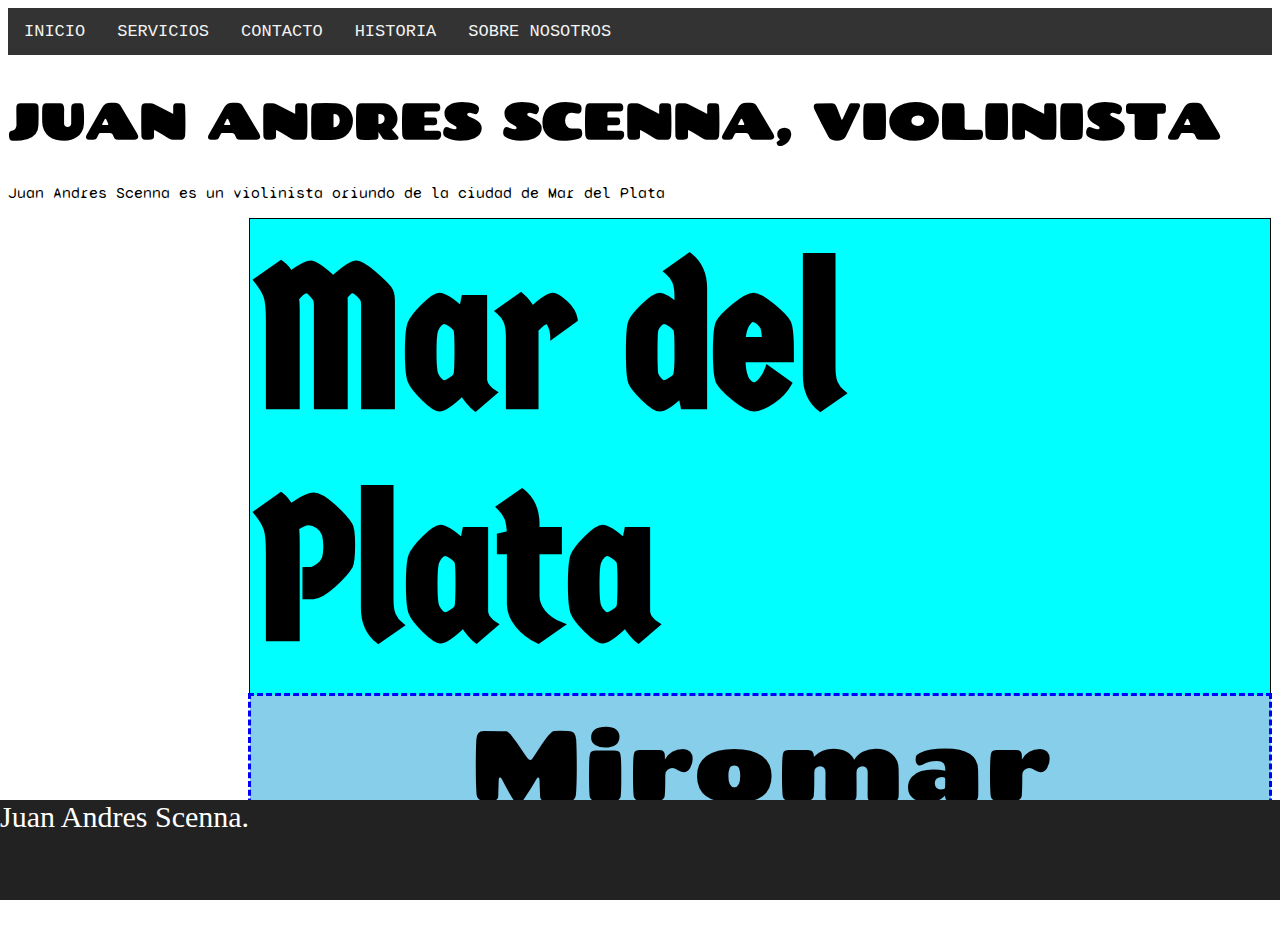
==== index.html @ e47b56a1 "tarea" ====
<!DOCTYPE html>
<html lang="es">
<head>
    <meta charset="UTF-8">
    <meta content="width=device-width, initial-scale=1.0" name="viewport">
    <link href="css/estilos.css" rel="stylesheet">
    <title></title>
    <link rel="preconnect" href="https://fonts.gstatic.com">
    <link href="https://fonts.googleapis.com/css2?family=Chango&display=swap" rel="stylesheet">
    <link href="https://fonts.googleapis.com/css2?family=Chango&family=Syne+Mono&display=swap" rel="stylesheet">
    <link href="https://fonts.googleapis.com/css2?family=Germania+One&display=swap" rel="stylesheet">
</head>
<body>
<header class="topnav">
    <a class="active" href="index.html">INICIO</a>
    <a href="servicios.html">SERVICIOS</a>
    <a href="contacto.html">CONTACTO</a>
    <a href="historia.html">HISTORIA</a>
    <a href="sobremi.html">SOBRE NOSOTROS</a>
</header>
<main>
    <h1 style="font-family: 'Chango', cursive;"> JUAN ANDRES SCENNA, VIOLINISTA </h1>
    <p style="font-family: 'Syne Mono', monospace;"> Juan Andres Scenna es un violinista oriundo de la ciudad de Mar del
        Plata </p>

    <div id="margin" style="margin-left: 10%; ">
        <table style="list-style-type: circle;margin-left: 10%; margin-bottom: 10%">
            <tr>
                <th id="mardelplata">Mar del Plata</th>
            </tr>
            <tr style="border:3px dashed blue;">
                <td id="miromar">Miromar</td>
            </tr>
        </table>
    </div>
</main>
<footer>
    Juan Andres Scenna.
</footer>
</body>
</html>
---- css/estilos.css ----
h1 {
    font-family: 'Courier New', monospace;
    font-size: 50px;
}

.topnav {
    background-color: #333;
    overflow: hidden;
}

.topnav a {
    float: left;
    font-family: 'Open Sans', monospace;
    color: #f2f2f2;
    text-align: center;
    padding: 14px 16px;
    text-decoration: none;
    font-size: 17px;
}

footer {
    background: #222;
    width: 100%;
    height: 100px;
    position: absolute;
    bottom: 0;
    left: 0;
    font-size: 30px;
    color: #ffffff;
}

input[type=text] {
    width: 100%;
    padding: 12px 20px;
    margin: 8px 0;
    box-sizing: border-box;
}

table, th, td {
    border: 1px solid black;
    border-collapse: collapse;
}

th, td {
    padding: 5px;
    text-align: left;
}

#mardelplata {
    font-family: 'Germania One', cursive;
    font-size: 200px;
    background-color: aqua;
}

#miromar {
    font-family: 'Chango', cursive;
    font-size: 100px;
    background-color: skyblue;
    text-align: center;
}
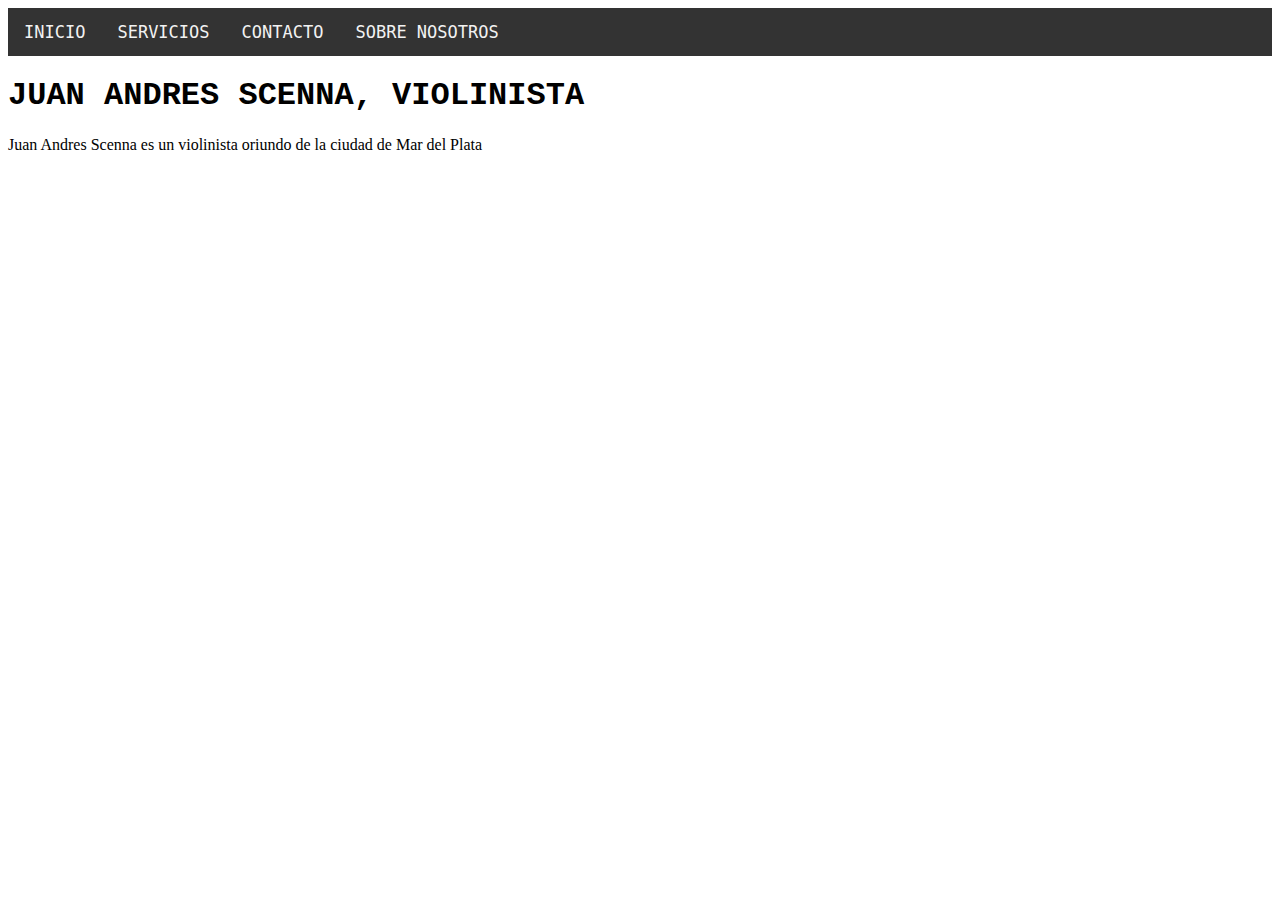
==== commit f5e46037: "Inicial commit vacio" ====
--- a/index.html
+++ b/index.html
@@ -1,42 +1,20 @@
 <!DOCTYPE html>
 <html lang="es">
 <head>
-    <meta charset="UTF-8">
-    <meta content="width=device-width, initial-scale=1.0" name="viewport">
-    <link href="css/estilos.css" rel="stylesheet">
-    <title></title>
-    <link rel="preconnect" href="https://fonts.gstatic.com">
-    <link href="https://fonts.googleapis.com/css2?family=Chango&display=swap" rel="stylesheet">
-    <link href="https://fonts.googleapis.com/css2?family=Chango&family=Syne+Mono&display=swap" rel="stylesheet">
-    <link href="https://fonts.googleapis.com/css2?family=Germania+One&display=swap" rel="stylesheet">
+	<meta charset="UTF-8">
+	<meta name="viewport" content="width=device-width, initial-scale=1.0">
+	 <link rel="stylesheet" href="css/styles.css">
+	<title></title>
 </head>
 <body>
-<header class="topnav">
-    <a class="active" href="index.html">INICIO</a>
-    <a href="servicios.html">SERVICIOS</a>
-    <a href="contacto.html">CONTACTO</a>
-    <a href="historia.html">HISTORIA</a>
-    <a href="sobremi.html">SOBRE NOSOTROS</a>
-</header>
-<main>
-    <h1 style="font-family: 'Chango', cursive;"> JUAN ANDRES SCENNA, VIOLINISTA </h1>
-    <p style="font-family: 'Syne Mono', monospace;"> Juan Andres Scenna es un violinista oriundo de la ciudad de Mar del
-        Plata </p>
+	<div class="topnav">
+  <a class="active" href="index.html">INICIO</a>
+  <a href="servicios.html">SERVICIOS</a>
+  <a href="contacto.html">CONTACTO</a>
+  <a href="sobrenosotros.html">SOBRE NOSOTROS</a>
 
-    <div id="margin" style="margin-left: 10%; ">
-        <table style="list-style-type: circle;margin-left: 10%; margin-bottom: 10%">
-            <tr>
-                <th id="mardelplata">Mar del Plata</th>
-            </tr>
-            <tr style="border:3px dashed blue;">
-                <td id="miromar">Miromar</td>
-            </tr>
-        </table>
-    </div>
-</main>
-<footer>
-    Juan Andres Scenna.
-</footer>
+</div>
+	<h1> JUAN ANDRES SCENNA, VIOLINISTA </h1>
+	<p> Juan Andres Scenna es un violinista oriundo de la ciudad de Mar del Plata  </p>
 </body>
-</html>
-
+</html>--- a/css/styles.css
+++ b/css/styles.css
@@ -0,0 +1,20 @@
+
+h1{
+font-family: 'Courier New', monospace;
+font-size:50
+;
+}
+.topnav {
+  background-color: #333;
+  overflow: hidden;
+}
+
+.topnav a {
+  float: left;
+  font-family: 'Open Sans', monospace;
+  color: #f2f2f2;
+  text-align: center;
+  padding: 14px 16px;
+  text-decoration: none;
+  font-size: 17px;
+}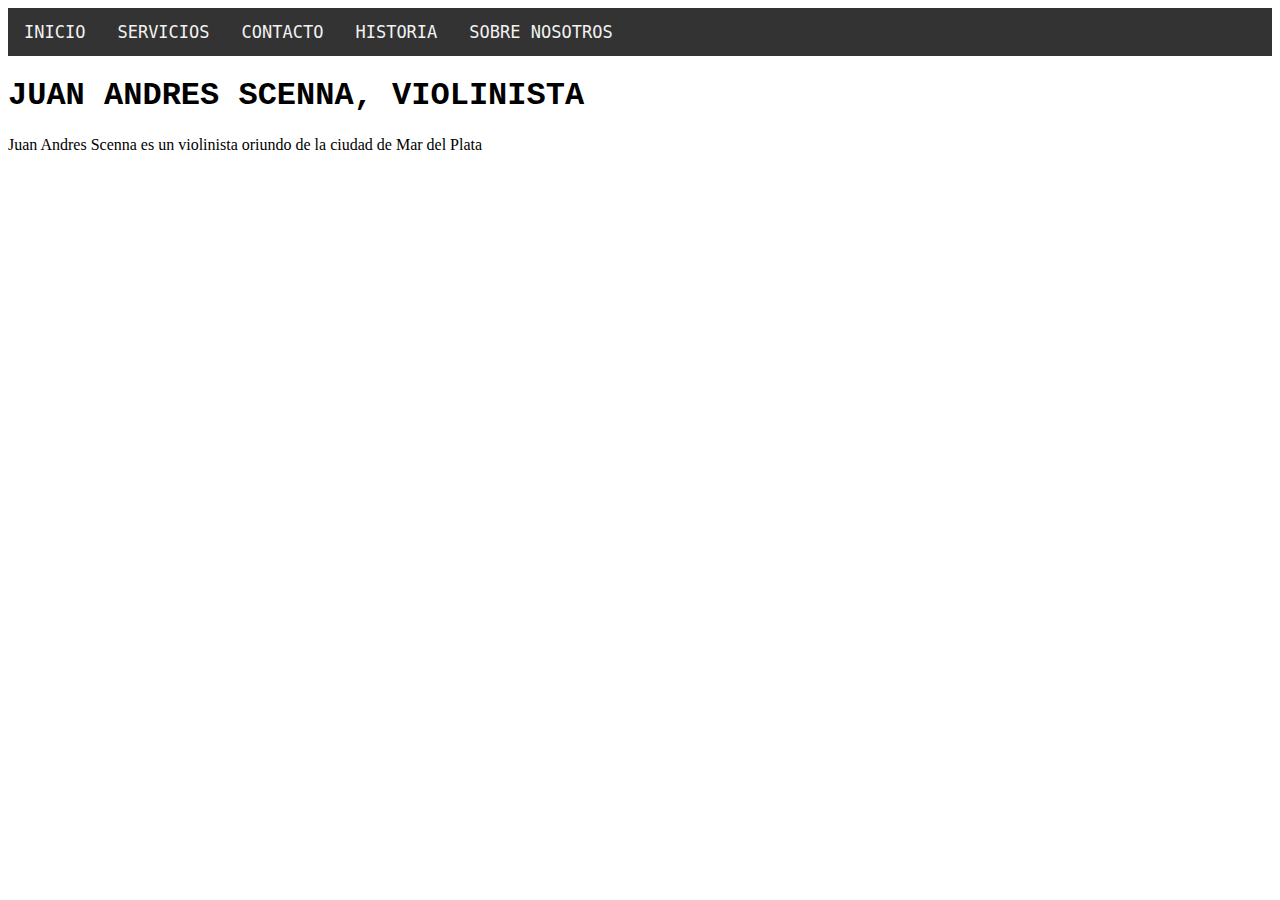
==== commit 50ecf7d6: "anadir una mas pagina" ====
--- a/index.html
+++ b/index.html
@@ -1,20 +1,21 @@
 <!DOCTYPE html>
 <html lang="es">
 <head>
-	<meta charset="UTF-8">
-	<meta name="viewport" content="width=device-width, initial-scale=1.0">
-	 <link rel="stylesheet" href="css/styles.css">
-	<title></title>
+    <meta charset="UTF-8">
+    <meta content="width=device-width, initial-scale=1.0" name="viewport">
+    <link href="css/styles.css" rel="stylesheet">
+    <title></title>
 </head>
 <body>
-	<div class="topnav">
-  <a class="active" href="index.html">INICIO</a>
-  <a href="servicios.html">SERVICIOS</a>
-  <a href="contacto.html">CONTACTO</a>
-  <a href="sobrenosotros.html">SOBRE NOSOTROS</a>
+<div class="topnav">
+    <a class="active" href="index.html">INICIO</a>
+    <a href="servicios.html">SERVICIOS</a>
+    <a href="contacto.html">CONTACTO</a>
+    <a href="historia.html">HISTORIA</a>
+    <a href="sobrenosotros.html">SOBRE NOSOTROS</a>
 
 </div>
-	<h1> JUAN ANDRES SCENNA, VIOLINISTA </h1>
-	<p> Juan Andres Scenna es un violinista oriundo de la ciudad de Mar del Plata  </p>
+<h1> JUAN ANDRES SCENNA, VIOLINISTA </h1>
+<p> Juan Andres Scenna es un violinista oriundo de la ciudad de Mar del Plata </p>
 </body>
 </html>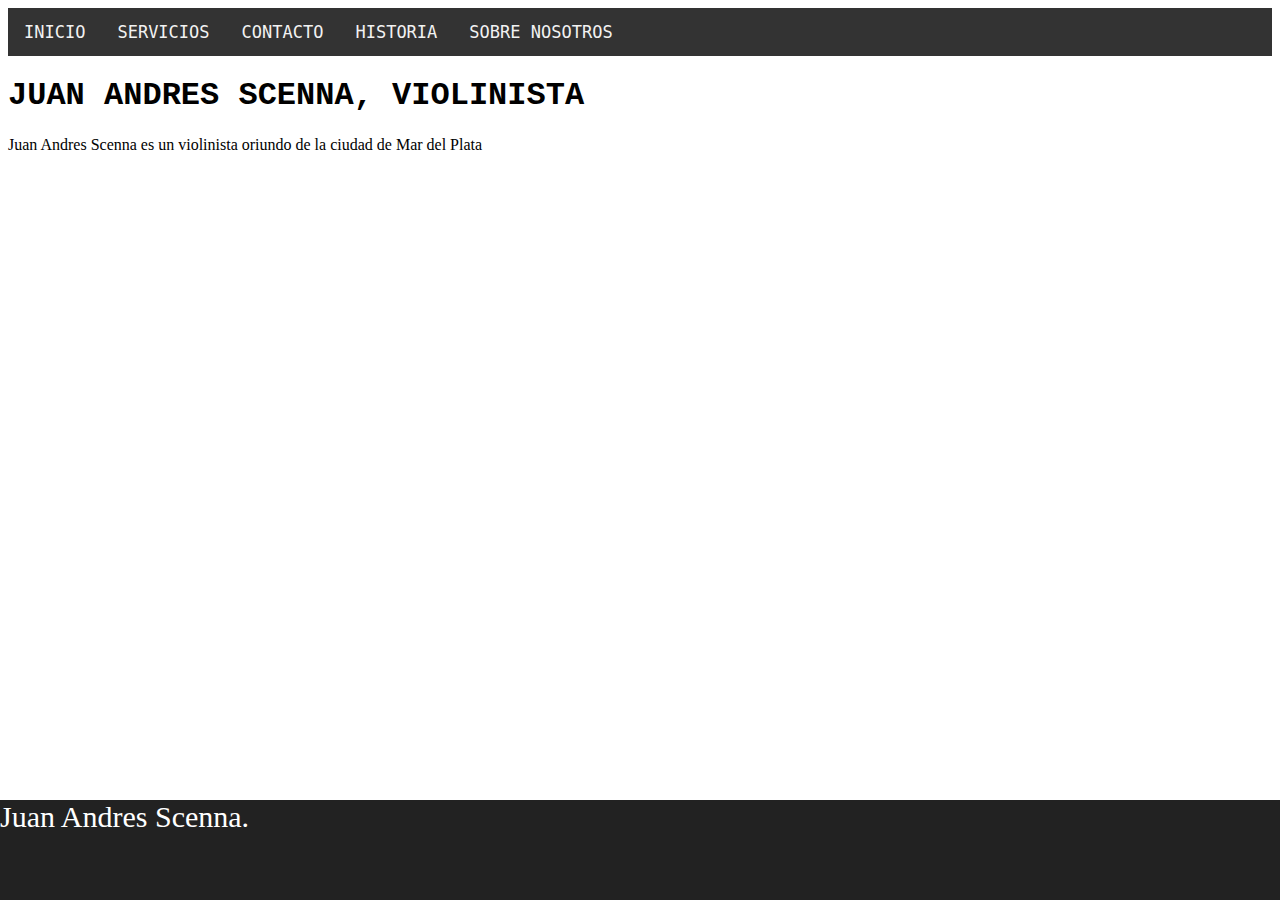
==== commit ad78c440: "anadir estylos" ====
--- a/index.html
+++ b/index.html
@@ -4,18 +4,23 @@
     <meta charset="UTF-8">
     <meta content="width=device-width, initial-scale=1.0" name="viewport">
     <link href="css/styles.css" rel="stylesheet">
+    <link href="css/foot.css" rel="stylesheet">
     <title></title>
 </head>
 <body>
-<div class="topnav">
+<header class="topnav">
     <a class="active" href="index.html">INICIO</a>
     <a href="servicios.html">SERVICIOS</a>
     <a href="contacto.html">CONTACTO</a>
     <a href="historia.html">HISTORIA</a>
-    <a href="sobrenosotros.html">SOBRE NOSOTROS</a>
-
-</div>
-<h1> JUAN ANDRES SCENNA, VIOLINISTA </h1>
-<p> Juan Andres Scenna es un violinista oriundo de la ciudad de Mar del Plata </p>
+    <a href="sobremi.html">SOBRE NOSOTROS</a>
+</header>
+<main>
+    <h1> JUAN ANDRES SCENNA, VIOLINISTA </h1>
+    <p> Juan Andres Scenna es un violinista oriundo de la ciudad de Mar del Plata </p>
+</main>
+<footer>
+    Juan Andres Scenna.
+</footer>
 </body>
 </html>--- a/css/foot.css
+++ b/css/foot.css
@@ -0,0 +1,10 @@
+footer {
+    background:#222;
+    width:100%;
+    height:100px;
+    position:absolute;
+    bottom:0;
+    left:0;
+    font-size: 30px;
+    color:  #ffffff;
+}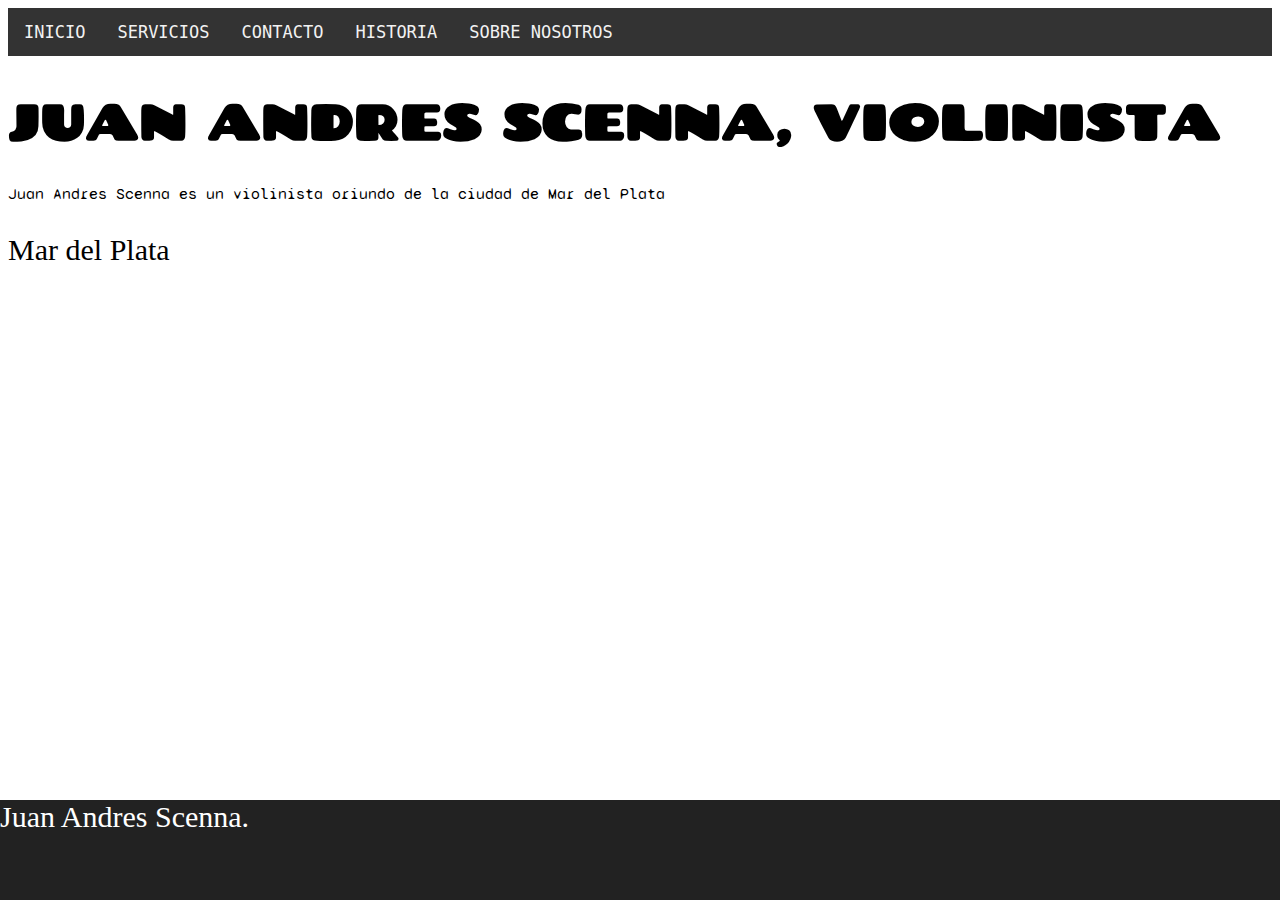
==== commit b3b8e474: "pequnos cambios" ====
--- a/index.html
+++ b/index.html
@@ -6,6 +6,10 @@
     <link href="css/styles.css" rel="stylesheet">
     <link href="css/foot.css" rel="stylesheet">
     <title></title>
+    <link rel="preconnect" href="https://fonts.gstatic.com">
+    <link href="https://fonts.googleapis.com/css2?family=Chango&display=swap" rel="stylesheet">
+    <link rel="preconnect" href="https://fonts.gstatic.com">
+    <link href="https://fonts.googleapis.com/css2?family=Chango&family=Syne+Mono&display=swap" rel="stylesheet">
 </head>
 <body>
 <header class="topnav">
@@ -16,8 +20,12 @@
     <a href="sobremi.html">SOBRE NOSOTROS</a>
 </header>
 <main>
-    <h1> JUAN ANDRES SCENNA, VIOLINISTA </h1>
-    <p> Juan Andres Scenna es un violinista oriundo de la ciudad de Mar del Plata </p>
+    <h1 style="font-family: 'Chango', cursive;"> JUAN ANDRES SCENNA, VIOLINISTA </h1>
+    <p style="font-family: 'Syne Mono', monospace;"> Juan Andres Scenna es un violinista oriundo de la ciudad de Mar del Plata </p>
+
+    <div id="margin">
+        <p style="font-size: 30px;"> Mar del Plata </p>
+    </div>
 </main>
 <footer>
     Juan Andres Scenna.
--- a/css/styles.css
+++ b/css/styles.css
@@ -1,20 +1,20 @@
 
-h1{
-font-family: 'Courier New', monospace;
-font-size:50
-;
+h1 {
+    font-family: 'Courier New', monospace;
+    font-size: 50px;
 }
+
 .topnav {
-  background-color: #333;
-  overflow: hidden;
+    background-color: #333;
+    overflow: hidden;
 }
 
 .topnav a {
-  float: left;
-  font-family: 'Open Sans', monospace;
-  color: #f2f2f2;
-  text-align: center;
-  padding: 14px 16px;
-  text-decoration: none;
-  font-size: 17px;
+    float: left;
+    font-family: 'Open Sans', monospace;
+    color: #f2f2f2;
+    text-align: center;
+    padding: 14px 16px;
+    text-decoration: none;
+    font-size: 17px;
 }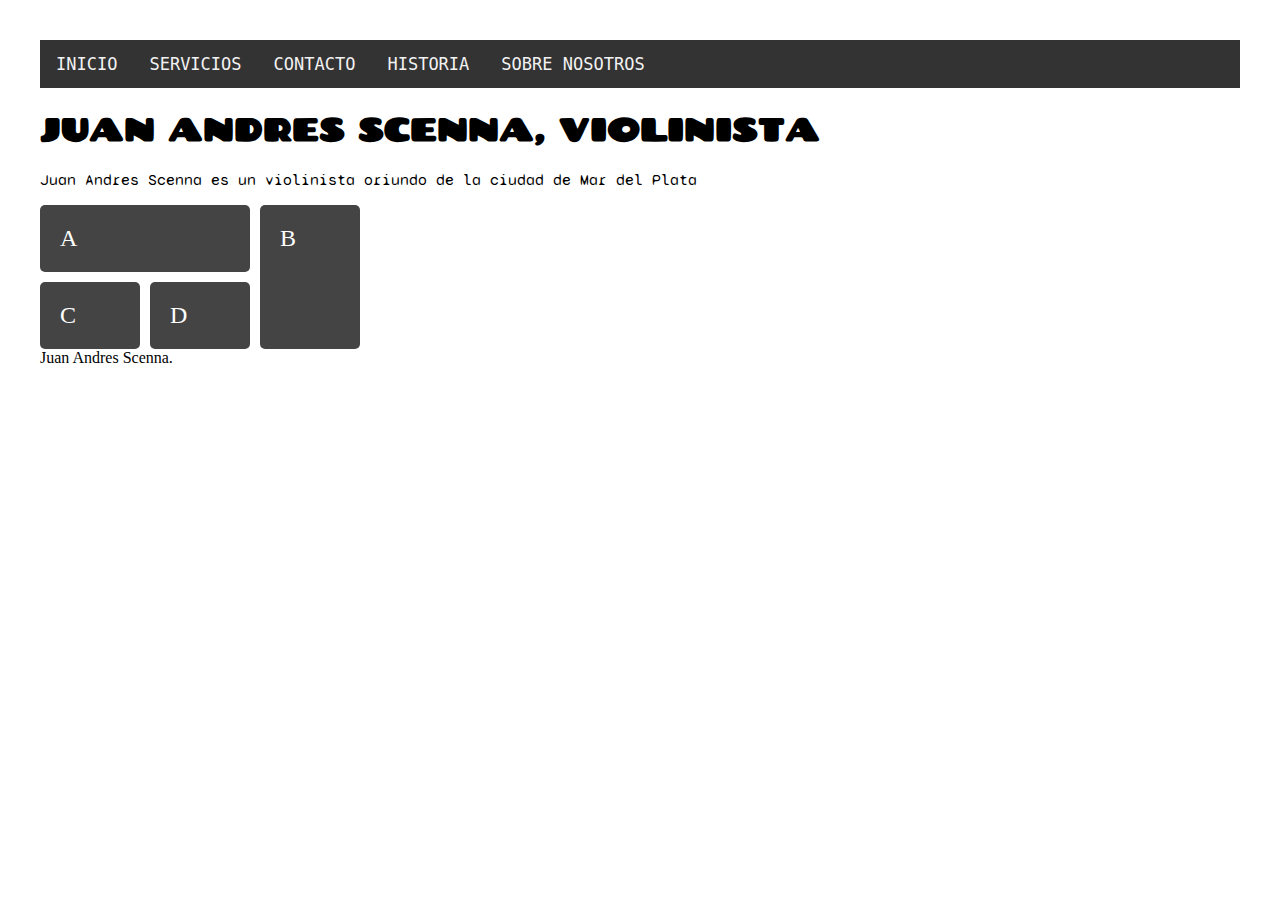
==== commit d7586359: "simple grid" ====
--- a/index.html
+++ b/index.html
@@ -3,13 +3,13 @@
 <head>
     <meta charset="UTF-8">
     <meta content="width=device-width, initial-scale=1.0" name="viewport">
-    <link href="css/styles.css" rel="stylesheet">
-    <link href="css/foot.css" rel="stylesheet">
+    <link href="css/estilos.css" rel="stylesheet">
     <title></title>
     <link rel="preconnect" href="https://fonts.gstatic.com">
     <link href="https://fonts.googleapis.com/css2?family=Chango&display=swap" rel="stylesheet">
-    <link rel="preconnect" href="https://fonts.gstatic.com">
     <link href="https://fonts.googleapis.com/css2?family=Chango&family=Syne+Mono&display=swap" rel="stylesheet">
+    <link href="https://fonts.googleapis.com/css2?family=Germania+One&display=swap" rel="stylesheet">
+    <link href="css/grid.css" rel="stylesheet">
 </head>
 <body>
 <header class="topnav">
@@ -21,14 +21,23 @@
 </header>
 <main>
     <h1 style="font-family: 'Chango', cursive;"> JUAN ANDRES SCENNA, VIOLINISTA </h1>
-    <p style="font-family: 'Syne Mono', monospace;"> Juan Andres Scenna es un violinista oriundo de la ciudad de Mar del Plata </p>
+    <p style="font-family: 'Syne Mono', monospace;"> Juan Andres Scenna es un violinista oriundo de la ciudad de Mar del
+        Plata </p>
 
-    <div id="margin">
-        <p style="font-size: 30px;"> Mar del Plata </p>
+
+
+    <div class="wrapper">
+        <div class="box a">A</div>
+        <div class="box b">B</div>
+        <div class="box c">C</div>
+        <div class="box d">D</div>
     </div>
+
+
 </main>
 <footer>
     Juan Andres Scenna.
 </footer>
 </body>
-</html>+</html>
+
--- a/css/estilos.css
+++ b/css/estilos.css
@@ -0,0 +1,20 @@
+.topnav {
+  background-color: #333;
+  overflow: hidden;
+}
+
+.topnav a {
+  float: left;
+  font-family: 'Open Sans', monospace;
+  color: #f2f2f2;
+  text-align: center;
+  padding: 14px 16px;
+  text-decoration: none;
+  font-size: 17px;
+}
+input[type=text] {
+  width: 100%;
+  padding: 12px 20px;
+  margin: 8px 0;
+  box-sizing: border-box;
+}--- a/css/grid.css
+++ b/css/grid.css
@@ -0,0 +1,41 @@
+
+
+body {
+    margin: 40px;
+}
+
+.wrapper {
+    display: grid;
+    grid-gap: 10px;
+    grid-template-columns: [col1-start] 100px  [col2-start] 100px  [col3-start] 100px [col3-end];
+    grid-template-rows: [row1-start] auto [row2-start] auto [row2-end];
+    background-color: #fff;
+    color: #444;
+}
+
+.box {
+    background-color: #444;
+    color: #fff;
+    border-radius: 5px;
+    padding: 20px;
+    font-size: 150%;
+
+}
+
+.a {
+    grid-column: col1-start / col3-start;
+    grid-row: row1-start ;
+}
+.b {
+    grid-column: col3-start ;
+    grid-row: row1-start / row2-end;
+}
+.c {
+    grid-column: col1-start;
+    grid-row: row2-start ;
+}
+.d {
+    grid-column: col2-start ;
+    grid-row: row2-start ;
+}
+
